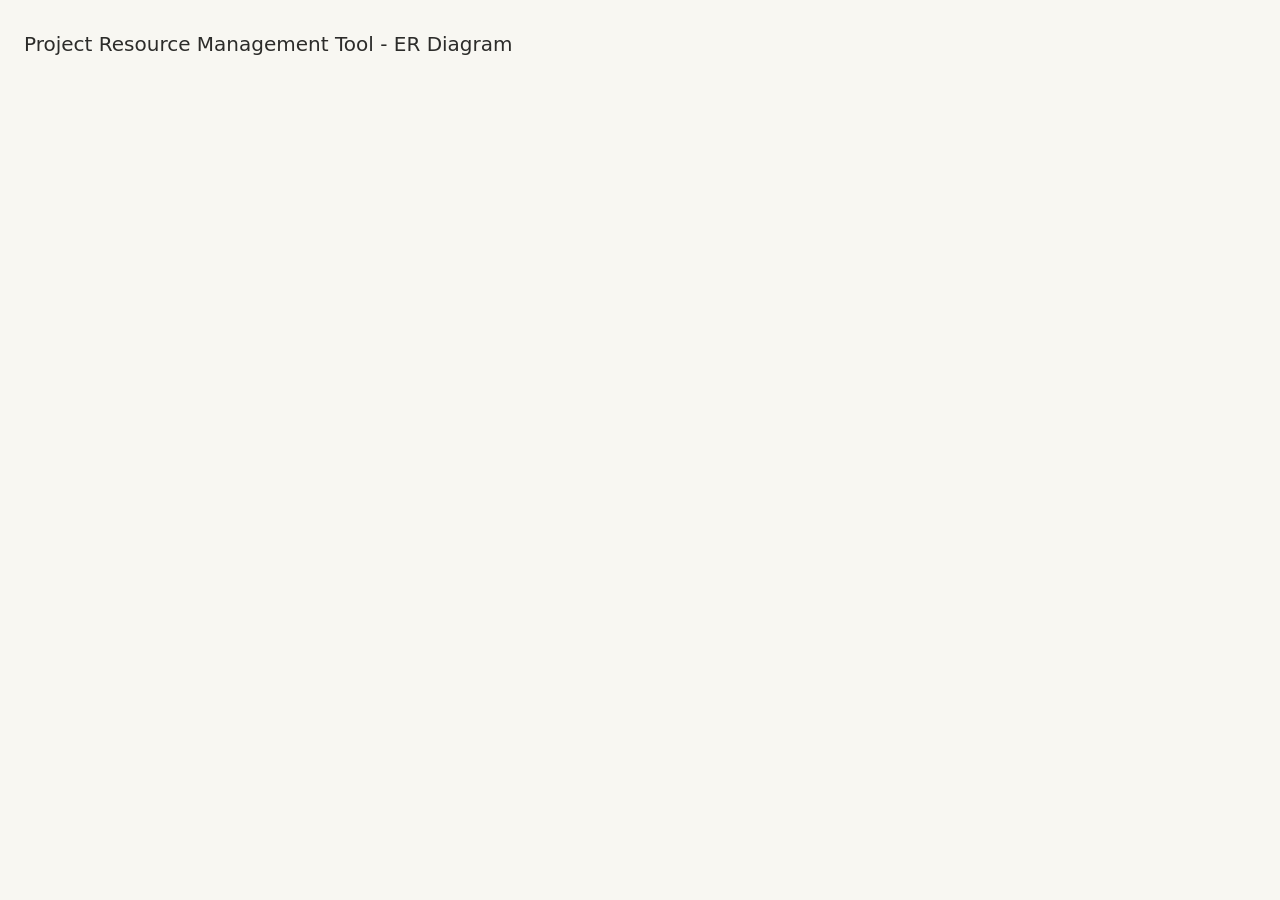
==== diagrams/er-diagram.html @ e46ba945 "Added use case, class, ER, and flow diagrams" ====
<!DOCTYPE html>
<html lang="en">
<head>
<meta charset="UTF-8"/>
<meta name="viewport" content="width=device-width,initial-scale=1"/>
<title>Project Resource Management Tool - ER Diagram</title>
<style>
  :root {
    --bg: #f8f7f2;
    --bg2: #ffffff;
    --text: #2c2c2a;
    --text2: #5f5e5a;
    --border: rgba(44,44,42,0.15);
  }
  @media (prefers-color-scheme: dark) {
    :root {
      --bg: #1e1e1c;
      --bg2: #2a2a28;
      --text: #d4d2c8;
      --text2: #9c9a92;
      --border: rgba(212,210,200,0.15);
    }
  }
  * { box-sizing: border-box; margin: 0; padding: 0; }
  body {
    font-family: system-ui, -apple-system, sans-serif;
    background: var(--bg);
    color: var(--text);
    padding: 32px 24px 48px;
  }
  h1 { font-size: 20px; font-weight: 500; margin-bottom: 6px; }
  .subtitle { font-size: 13px; color: var(--text2); margin-bottom: 24px; }
  .changes { 
    background: #fff3cd; 
    border: 1px solid #ffc107; 
    border-radius: 8px; 
    padding: 16px; 
    margin-bottom: 24px;
    color: #856404;
  }
  .changes h2 { font-size: 14px; margin-bottom: 8px; }
  .changes ul { margin-left: 20px; font-size: 12px; }
  .changes li { margin-bottom: 4px; }
  #erd { width: 100%; overflow-x: auto; }
  #erd svg { min-width: 900px; }
</style>
</head>
<body>

<h1>Project Resource Management Tool - ER Diagram</h1>
 

<div id="erd"></div>

<script type="module">
import mermaid from 'https://esm.sh/mermaid@11/dist/mermaid.esm.min.mjs';
const dark = matchMedia('(prefers-color-scheme: dark)').matches;
await document.fonts.ready;
mermaid.initialize({
  startOnLoad: false,
  theme: 'base',
  fontFamily: 'system-ui, -apple-system, sans-serif',
  themeVariables: {
    darkMode: dark,
    fontSize: '13px',
    fontFamily: 'system-ui, -apple-system, sans-serif',
    lineColor: dark ? '#9c9a92' : '#73726c',
    textColor: dark ? '#c2c0b6' : '#3d3d3a',
  },
});

const diagram = `erDiagram
  Users {
    int id PK
    string username "unique, not null"
    string email "unique, not null, valid format"
    string password_hash "bcrypt, not null"
    string role "ADMIN|MANAGER|EMPLOYEE"
    bool is_active "default true"
    bool force_pwd_change "true on creation"
    datetime created_at
    datetime updated_at
  }

  Employees {
    int id PK
    int user_id FK "unique 1-to-1"
    string full_name "not null"
    string email "unique, not null"
    string department
    string designation
    string status "BENCH|ALLOCATED"
    bool is_active "false on deactivation"
    datetime created_at
    datetime updated_at
  }

  Skills {
    int id PK
    string name "unique, not null"
    string category "BACKEND|FRONTEND|DEVOPS|QA|OTHER"
    datetime created_at
  }

  EmployeeSkills {
    int id PK
    int employee_id FK
    int skill_id FK
    string proficiency "BEGINNER|INTERMEDIATE|ADVANCED"
    datetime assigned_at
  }

  Projects {
    int id PK
    string name "not null"
    string description
    date start_date "not null"
    date end_date "not null"
    string status "PLANNING|ACTIVE|ON_HOLD|CLOSED"
    string health "GREEN|AMBER|RED"
    int manager_id FK "FK to Employees"
    datetime created_at
    datetime updated_at
  }

  Milestones {
    int id PK
    int project_id FK
    string title "not null"
    date due_date "not null"
    string status "PENDING|COMPLETED|OVERDUE"
    datetime completed_at "null until completed"
    datetime updated_at
  }

  Allocations {
    int id PK
    int employee_id FK
    int project_id FK
    int allocated_by FK "FK to Users (who created allocation)"
    int utilization_pct "1–100; sum across active ≤100"
    date start_date "not null"
    date end_date "not null"
    bool is_active "false when ended"
    datetime created_at
    datetime updated_at
  }

  Timesheets {
    int id PK
    int employee_id FK
    int project_id FK
    int approved_by FK "FK to Users (manager who reviewed)"
    date week_start "Monday of that week"
    float hours_logged "0.5 increments"
    string status "SUBMITTED|APPROVED|REJECTED|MISSED"
    string rejection_reason "null unless REJECTED"
    datetime submitted_at
    datetime reviewed_at
  }

  ActivityTags {
    int id PK
    string tag_name "unique, not null"
    string category "nullable"
    bool is_active "default true"
    datetime created_at
  }

  TimesheetTags {
    int id PK
    int timesheet_id FK
    int activity_tag_id FK
  }

  Notifications {
    int id PK
    int user_id FK
    string message "not null"
    string type "TIMESHEET_SUBMITTED|APPROVED|REJECTED|MISSED|ALLOCATION_CREATED|PASSWORD_RESET"
    bool is_read "default false"
    datetime created_at
  }

  Users ||--o| Employees : "has profile"
  Users ||--o{ Projects : "manages (via employee)"
  Users ||--o{ Notifications : "receives"
  Users ||--o{ Allocations : "created allocation"
  Users ||--o{ Timesheets : "approved timesheet"
  Employees ||--o{ EmployeeSkills : "has skills"
  Employees ||--o{ Projects : "manages"
  Skills ||--o{ EmployeeSkills : "assigned via"
  Employees ||--o{ Allocations : "allocated in"
  Projects ||--o{ Allocations : "contains"
  Projects ||--o{ Milestones : "broken into"
  Employees ||--o{ Timesheets : "submits"
  Projects ||--o{ Timesheets : "logged against"
  Timesheets ||--o{ TimesheetTags : "tagged with"
  ActivityTags ||--o{ TimesheetTags : "used in"
`;

const { svg } = await mermaid.render('erd-svg', diagram);
document.getElementById('erd').innerHTML = svg;

document.querySelectorAll('#erd svg .node').forEach(node => {
  const firstPath = node.querySelector('path[d]');
  if (!firstPath) return;
  const d = firstPath.getAttribute('d');
  const nums = d.match(/-?[\d.]+/g)?.map(Number);
  if (!nums || nums.length < 8) return;
  const xs = [nums[0], nums[2], nums[4], nums[6]];
  const ys = [nums[1], nums[3], nums[5], nums[7]];
  const x = Math.min(...xs), y = Math.min(...ys);
  const w = Math.max(...xs) - x, h = Math.max(...ys) - y;
  const rect = document.createElementNS('http://www.w3.org/2000/svg', 'rect');
  rect.setAttribute('x', x); rect.setAttribute('y', y);
  rect.setAttribute('width', w); rect.setAttribute('height', h);
  rect.setAttribute('rx', '8');
  for (const a of ['fill', 'stroke', 'stroke-width', 'class', 'style']) {
    if (firstPath.hasAttribute(a)) rect.setAttribute(a, firstPath.getAttribute(a));
  }
  firstPath.replaceWith(rect);
});
document.querySelectorAll('#erd svg .row-rect-odd path, #erd svg .row-rect-even path').forEach(p => {
  p.setAttribute('stroke', 'none');
});
</script>
</body>
</html>
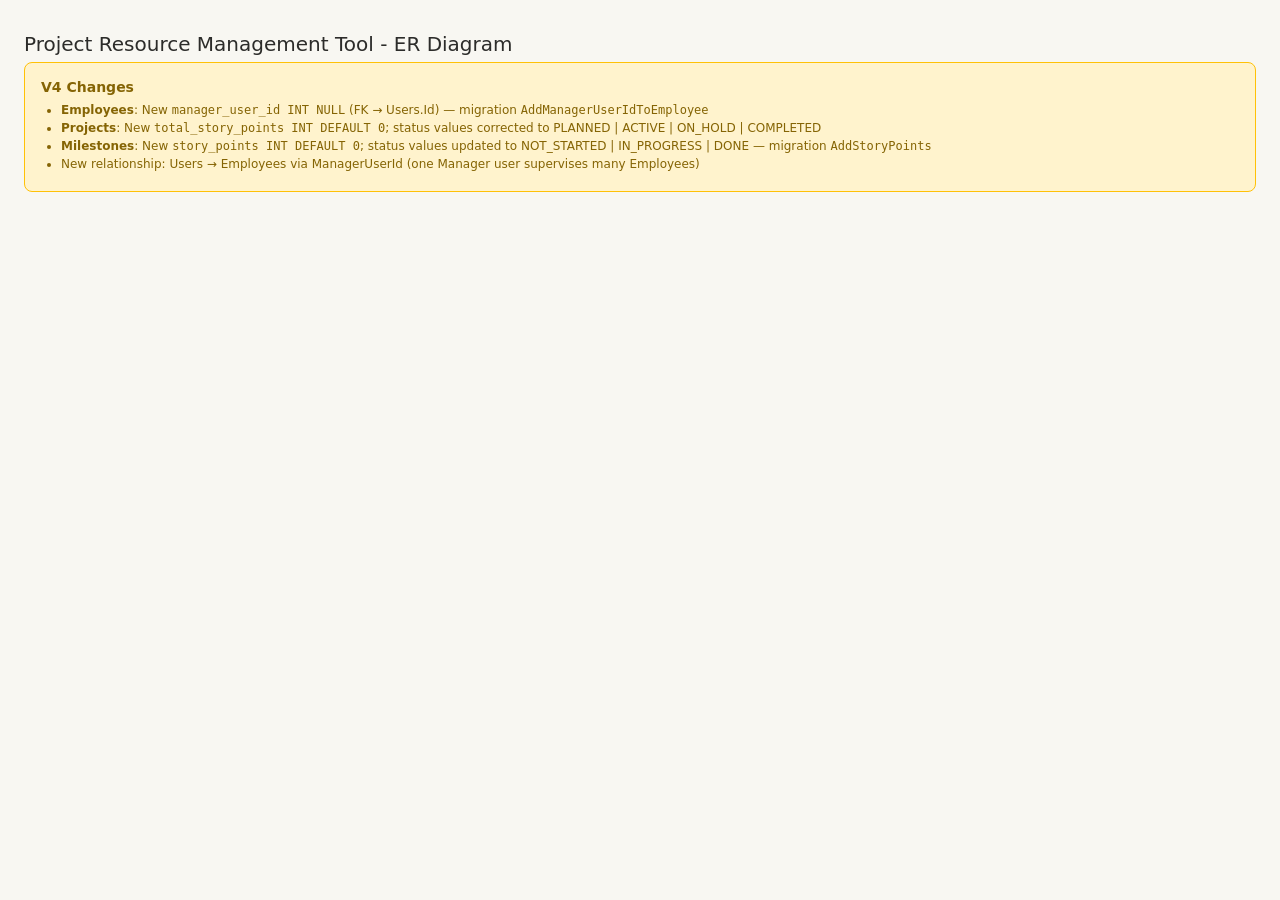
==== commit ba95a232: "Updated the diagrams" ====
--- a/diagrams/er-diagram.html
+++ b/diagrams/er-diagram.html
@@ -48,7 +48,16 @@
 <body>
 
 <h1>Project Resource Management Tool - ER Diagram</h1>
- 
+
+<div class="changes">
+  <h2>V4 Changes</h2>
+  <ul>
+    <li><strong>Employees</strong>: New <code>manager_user_id INT NULL</code> (FK → Users.Id) — migration <code>AddManagerUserIdToEmployee</code></li>
+    <li><strong>Projects</strong>: New <code>total_story_points INT DEFAULT 0</code>; status values corrected to PLANNED | ACTIVE | ON_HOLD | COMPLETED</li>
+    <li><strong>Milestones</strong>: New <code>story_points INT DEFAULT 0</code>; status values updated to NOT_STARTED | IN_PROGRESS | DONE — migration <code>AddStoryPoints</code></li>
+    <li>New relationship: Users → Employees via ManagerUserId (one Manager user supervises many Employees)</li>
+  </ul>
+</div>
 
 <div id="erd"></div>
 
@@ -89,6 +98,7 @@
     string email "unique, not null"
     string department
     string designation
+    int manager_user_id FK "nullable; FK to Users.Id — V4"
     string status "BENCH|ALLOCATED"
     bool is_active "false on deactivation"
     datetime created_at
@@ -116,9 +126,10 @@
     string description
     date start_date "not null"
     date end_date "not null"
-    string status "PLANNING|ACTIVE|ON_HOLD|CLOSED"
+    string status "PLANNED|ACTIVE|ON_HOLD|COMPLETED"
     string health "GREEN|AMBER|RED"
     int manager_id FK "FK to Employees"
+    int total_story_points "default 0 — V4"
     datetime created_at
     datetime updated_at
   }
@@ -128,8 +139,9 @@
     int project_id FK
     string title "not null"
     date due_date "not null"
-    string status "PENDING|COMPLETED|OVERDUE"
-    datetime completed_at "null until completed"
+    int story_points "default 0 — V4"
+    string status "NOT_STARTED|IN_PROGRESS|DONE"
+    datetime completed_at "null until DONE"
     datetime updated_at
   }
 
@@ -187,6 +199,7 @@
   Users ||--o{ Notifications : "receives"
   Users ||--o{ Allocations : "created allocation"
   Users ||--o{ Timesheets : "approved timesheet"
+  Users ||--o{ Employees : "manages team (ManagerUserId)"
   Employees ||--o{ EmployeeSkills : "has skills"
   Employees ||--o{ Projects : "manages"
   Skills ||--o{ EmployeeSkills : "assigned via"
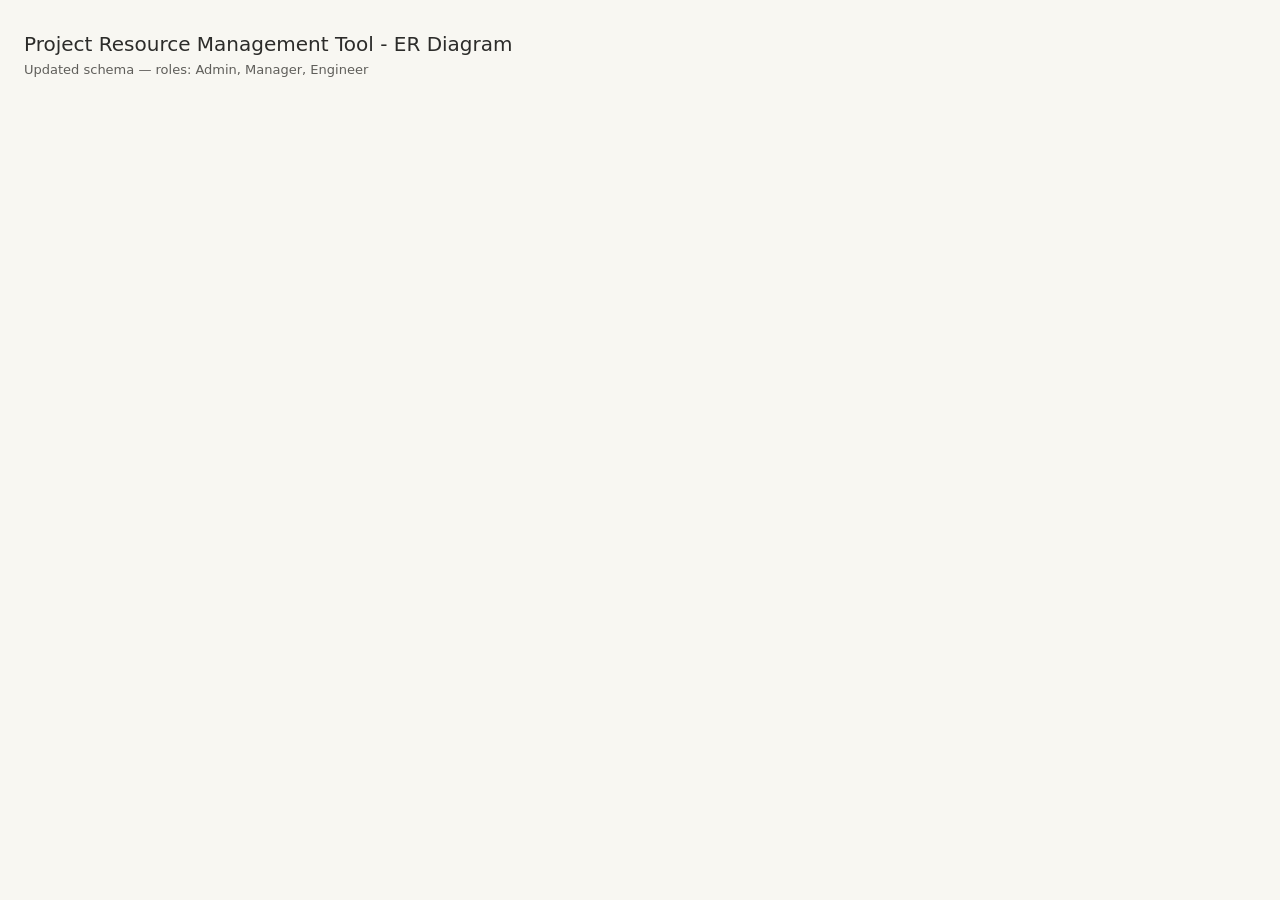
==== commit fb3fa0e0: "Corrected the diagrams(Milestone1)" ====
--- a/diagrams/er-diagram.html
+++ b/diagrams/er-diagram.html
@@ -1,107 +1,143 @@
 <!DOCTYPE html>
 <html lang="en">
+
 <head>
-<meta charset="UTF-8"/>
-<meta name="viewport" content="width=device-width,initial-scale=1"/>
-<title>Project Resource Management Tool - ER Diagram</title>
-<style>
-  :root {
-    --bg: #f8f7f2;
-    --bg2: #ffffff;
-    --text: #2c2c2a;
-    --text2: #5f5e5a;
-    --border: rgba(44,44,42,0.15);
-  }
-  @media (prefers-color-scheme: dark) {
+  <meta charset="UTF-8" />
+  <meta name="viewport" content="width=device-width,initial-scale=1" />
+  <title>Project Resource Management Tool - ER Diagram (Updated)</title>
+  <style>
     :root {
-      --bg: #1e1e1c;
-      --bg2: #2a2a28;
-      --text: #d4d2c8;
-      --text2: #9c9a92;
-      --border: rgba(212,210,200,0.15);
-    }
-  }
-  * { box-sizing: border-box; margin: 0; padding: 0; }
-  body {
-    font-family: system-ui, -apple-system, sans-serif;
-    background: var(--bg);
-    color: var(--text);
-    padding: 32px 24px 48px;
-  }
-  h1 { font-size: 20px; font-weight: 500; margin-bottom: 6px; }
-  .subtitle { font-size: 13px; color: var(--text2); margin-bottom: 24px; }
-  .changes { 
-    background: #fff3cd; 
-    border: 1px solid #ffc107; 
-    border-radius: 8px; 
-    padding: 16px; 
-    margin-bottom: 24px;
-    color: #856404;
-  }
-  .changes h2 { font-size: 14px; margin-bottom: 8px; }
-  .changes ul { margin-left: 20px; font-size: 12px; }
-  .changes li { margin-bottom: 4px; }
-  #erd { width: 100%; overflow-x: auto; }
-  #erd svg { min-width: 900px; }
-</style>
+      --bg: #f8f7f2;
+      --bg2: #ffffff;
+      --text: #2c2c2a;
+      --text2: #5f5e5a;
+      --border: rgba(44, 44, 42, 0.15);
+    }
+
+    @media (prefers-color-scheme: dark) {
+      :root {
+        --bg: #1e1e1c;
+        --bg2: #2a2a28;
+        --text: #d4d2c8;
+        --text2: #9c9a92;
+        --border: rgba(212, 210, 200, 0.15);
+      }
+    }
+
+    * {
+      box-sizing: border-box;
+      margin: 0;
+      padding: 0;
+    }
+
+    body {
+      font-family: system-ui, -apple-system, sans-serif;
+      background: var(--bg);
+      color: var(--text);
+      padding: 32px 24px 48px;
+    }
+
+    h1 {
+      font-size: 20px;
+      font-weight: 500;
+      margin-bottom: 6px;
+    }
+
+    .subtitle {
+      font-size: 13px;
+      color: var(--text2);
+      margin-bottom: 24px;
+    }
+
+    .changes {
+      background: #fff3cd;
+      border: 1px solid #ffc107;
+      border-radius: 8px;
+      padding: 16px;
+      margin-bottom: 24px;
+      color: #856404;
+    }
+
+    .changes h2 {
+      font-size: 14px;
+      margin-bottom: 8px;
+    }
+
+    .changes ul {
+      margin-left: 20px;
+      font-size: 12px;
+    }
+
+    .changes li {
+      margin-bottom: 4px;
+    }
+
+    #erd {
+      width: 100%;
+      overflow-x: auto;
+    }
+
+    #erd svg {
+      min-width: 900px;
+    }
+  </style>
 </head>
+
 <body>
 
-<h1>Project Resource Management Tool - ER Diagram</h1>
-
-<div class="changes">
-  <h2>V4 Changes</h2>
-  <ul>
-    <li><strong>Employees</strong>: New <code>manager_user_id INT NULL</code> (FK → Users.Id) — migration <code>AddManagerUserIdToEmployee</code></li>
-    <li><strong>Projects</strong>: New <code>total_story_points INT DEFAULT 0</code>; status values corrected to PLANNED | ACTIVE | ON_HOLD | COMPLETED</li>
-    <li><strong>Milestones</strong>: New <code>story_points INT DEFAULT 0</code>; status values updated to NOT_STARTED | IN_PROGRESS | DONE — migration <code>AddStoryPoints</code></li>
-    <li>New relationship: Users → Employees via ManagerUserId (one Manager user supervises many Employees)</li>
-  </ul>
-</div>
-
-<div id="erd"></div>
-
-<script type="module">
-import mermaid from 'https://esm.sh/mermaid@11/dist/mermaid.esm.min.mjs';
-const dark = matchMedia('(prefers-color-scheme: dark)').matches;
-await document.fonts.ready;
-mermaid.initialize({
-  startOnLoad: false,
-  theme: 'base',
-  fontFamily: 'system-ui, -apple-system, sans-serif',
-  themeVariables: {
-    darkMode: dark,
-    fontSize: '13px',
-    fontFamily: 'system-ui, -apple-system, sans-serif',
-    lineColor: dark ? '#9c9a92' : '#73726c',
-    textColor: dark ? '#c2c0b6' : '#3d3d3a',
-  },
-});
-
-const diagram = `erDiagram
+  <h1>Project Resource Management Tool - ER Diagram</h1>
+  <p class="subtitle">Updated schema — roles: Admin, Manager, Engineer</p>
+
+  <div id="erd"></div>
+
+  <script type="module">
+    import mermaid from 'https://esm.sh/mermaid@11/dist/mermaid.esm.min.mjs';
+    const dark = matchMedia('(prefers-color-scheme: dark)').matches;
+    await document.fonts.ready;
+    mermaid.initialize({
+      startOnLoad: false,
+      theme: 'base',
+      fontFamily: 'system-ui, -apple-system, sans-serif',
+      themeVariables: {
+        darkMode: dark,
+        fontSize: '13px',
+        fontFamily: 'system-ui, -apple-system, sans-serif',
+        lineColor: dark ? '#9c9a92' : '#73726c',
+        textColor: dark ? '#c2c0b6' : '#3d3d3a',
+      },
+    });
+
+    const diagram = `erDiagram
   Users {
     int id PK
     string username "unique, not null"
     string email "unique, not null, valid format"
     string password_hash "bcrypt, not null"
-    string role "ADMIN|MANAGER|EMPLOYEE"
-    bool is_active "default true"
     bool force_pwd_change "true on creation"
-    datetime created_at
-    datetime updated_at
-  }
-
-  Employees {
-    int id PK
-    int user_id FK "unique 1-to-1"
     string full_name "not null"
-    string email "unique, not null"
     string department
     string designation
-    int manager_user_id FK "nullable; FK to Users.Id — V4"
+    int manager_id FK "nullable; self-ref to Users.id"
+    bool is_active "default true"
+    datetime created_at
+    datetime updated_at
+  }
+
+  Roles {
+    int id PK
+    string role "ADMIN|MANAGER|ENGINEER; unique, not null"
+  }
+
+  UserRoles {
+    int id PK
+    int user_id FK
+    int role_id FK
+  }
+
+  UserStatus {
+    int id PK
+    int user_id FK "unique"
     string status "BENCH|ALLOCATED"
-    bool is_active "false on deactivation"
-    datetime created_at
     datetime updated_at
   }
 
@@ -112,9 +148,9 @@
     datetime created_at
   }
 
-  EmployeeSkills {
-    int id PK
-    int employee_id FK
+  UserSkills {
+    int id PK
+    int user_id FK
     int skill_id FK
     string proficiency "BEGINNER|INTERMEDIATE|ADVANCED"
     datetime assigned_at
@@ -128,8 +164,8 @@
     date end_date "not null"
     string status "PLANNED|ACTIVE|ON_HOLD|COMPLETED"
     string health "GREEN|AMBER|RED"
-    int manager_id FK "FK to Employees"
-    int total_story_points "default 0 — V4"
+    int manager_user_id FK "FK to Users"
+    int total_story_points "default 0"
     datetime created_at
     datetime updated_at
   }
@@ -139,7 +175,7 @@
     int project_id FK
     string title "not null"
     date due_date "not null"
-    int story_points "default 0 — V4"
+    int story_points "default 0"
     string status "NOT_STARTED|IN_PROGRESS|DONE"
     datetime completed_at "null until DONE"
     datetime updated_at
@@ -147,10 +183,10 @@
 
   Allocations {
     int id PK
-    int employee_id FK
+    int user_id FK
     int project_id FK
     int allocated_by FK "FK to Users (who created allocation)"
-    int utilization_pct "1–100; sum across active ≤100"
+    int utilization_pct "1-100; sum across active le 100"
     date start_date "not null"
     date end_date "not null"
     bool is_active "false when ended"
@@ -160,7 +196,7 @@
 
   Timesheets {
     int id PK
-    int employee_id FK
+    int user_id FK
     int project_id FK
     int approved_by FK "FK to Users (manager who reviewed)"
     date week_start "Monday of that week"
@@ -194,49 +230,50 @@
     datetime created_at
   }
 
-  Users ||--o| Employees : "has profile"
-  Users ||--o{ Projects : "manages (via employee)"
-  Users ||--o{ Notifications : "receives"
+  Users ||--o{ UserRoles : "has roles"
+  Roles ||--o{ UserRoles : "assigned via"
+  Users ||--o| UserStatus : "has status"
+  Users ||--o{ UserSkills : "has skills"
+  Skills ||--o{ UserSkills : "assigned via"
+  Users ||--o{ Projects : "manages"
+  Projects ||--o{ Milestones : "broken into"
+  Users ||--o{ Allocations : "allocated in"
+  Projects ||--o{ Allocations : "contains"
   Users ||--o{ Allocations : "created allocation"
+  Users ||--o{ Timesheets : "submits"
+  Projects ||--o{ Timesheets : "logged against"
   Users ||--o{ Timesheets : "approved timesheet"
-  Users ||--o{ Employees : "manages team (ManagerUserId)"
-  Employees ||--o{ EmployeeSkills : "has skills"
-  Employees ||--o{ Projects : "manages"
-  Skills ||--o{ EmployeeSkills : "assigned via"
-  Employees ||--o{ Allocations : "allocated in"
-  Projects ||--o{ Allocations : "contains"
-  Projects ||--o{ Milestones : "broken into"
-  Employees ||--o{ Timesheets : "submits"
-  Projects ||--o{ Timesheets : "logged against"
   Timesheets ||--o{ TimesheetTags : "tagged with"
   ActivityTags ||--o{ TimesheetTags : "used in"
+  Users ||--o{ Notifications : "receives"
 `;
 
-const { svg } = await mermaid.render('erd-svg', diagram);
-document.getElementById('erd').innerHTML = svg;
-
-document.querySelectorAll('#erd svg .node').forEach(node => {
-  const firstPath = node.querySelector('path[d]');
-  if (!firstPath) return;
-  const d = firstPath.getAttribute('d');
-  const nums = d.match(/-?[\d.]+/g)?.map(Number);
-  if (!nums || nums.length < 8) return;
-  const xs = [nums[0], nums[2], nums[4], nums[6]];
-  const ys = [nums[1], nums[3], nums[5], nums[7]];
-  const x = Math.min(...xs), y = Math.min(...ys);
-  const w = Math.max(...xs) - x, h = Math.max(...ys) - y;
-  const rect = document.createElementNS('http://www.w3.org/2000/svg', 'rect');
-  rect.setAttribute('x', x); rect.setAttribute('y', y);
-  rect.setAttribute('width', w); rect.setAttribute('height', h);
-  rect.setAttribute('rx', '8');
-  for (const a of ['fill', 'stroke', 'stroke-width', 'class', 'style']) {
-    if (firstPath.hasAttribute(a)) rect.setAttribute(a, firstPath.getAttribute(a));
-  }
-  firstPath.replaceWith(rect);
-});
-document.querySelectorAll('#erd svg .row-rect-odd path, #erd svg .row-rect-even path').forEach(p => {
-  p.setAttribute('stroke', 'none');
-});
-</script>
+    const { svg } = await mermaid.render('erd-svg', diagram);
+    document.getElementById('erd').innerHTML = svg;
+
+    document.querySelectorAll('#erd svg .node').forEach(node => {
+      const firstPath = node.querySelector('path[d]');
+      if (!firstPath) return;
+      const d = firstPath.getAttribute('d');
+      const nums = d.match(/-?[\d.]+/g)?.map(Number);
+      if (!nums || nums.length < 8) return;
+      const xs = [nums[0], nums[2], nums[4], nums[6]];
+      const ys = [nums[1], nums[3], nums[5], nums[7]];
+      const x = Math.min(...xs), y = Math.min(...ys);
+      const w = Math.max(...xs) - x, h = Math.max(...ys) - y;
+      const rect = document.createElementNS('http://www.w3.org/2000/svg', 'rect');
+      rect.setAttribute('x', x); rect.setAttribute('y', y);
+      rect.setAttribute('width', w); rect.setAttribute('height', h);
+      rect.setAttribute('rx', '8');
+      for (const a of ['fill', 'stroke', 'stroke-width', 'class', 'style']) {
+        if (firstPath.hasAttribute(a)) rect.setAttribute(a, firstPath.getAttribute(a));
+      }
+      firstPath.replaceWith(rect);
+    });
+    document.querySelectorAll('#erd svg .row-rect-odd path, #erd svg .row-rect-even path').forEach(p => {
+      p.setAttribute('stroke', 'none');
+    });
+  </script>
 </body>
-</html>
+
+</html>
